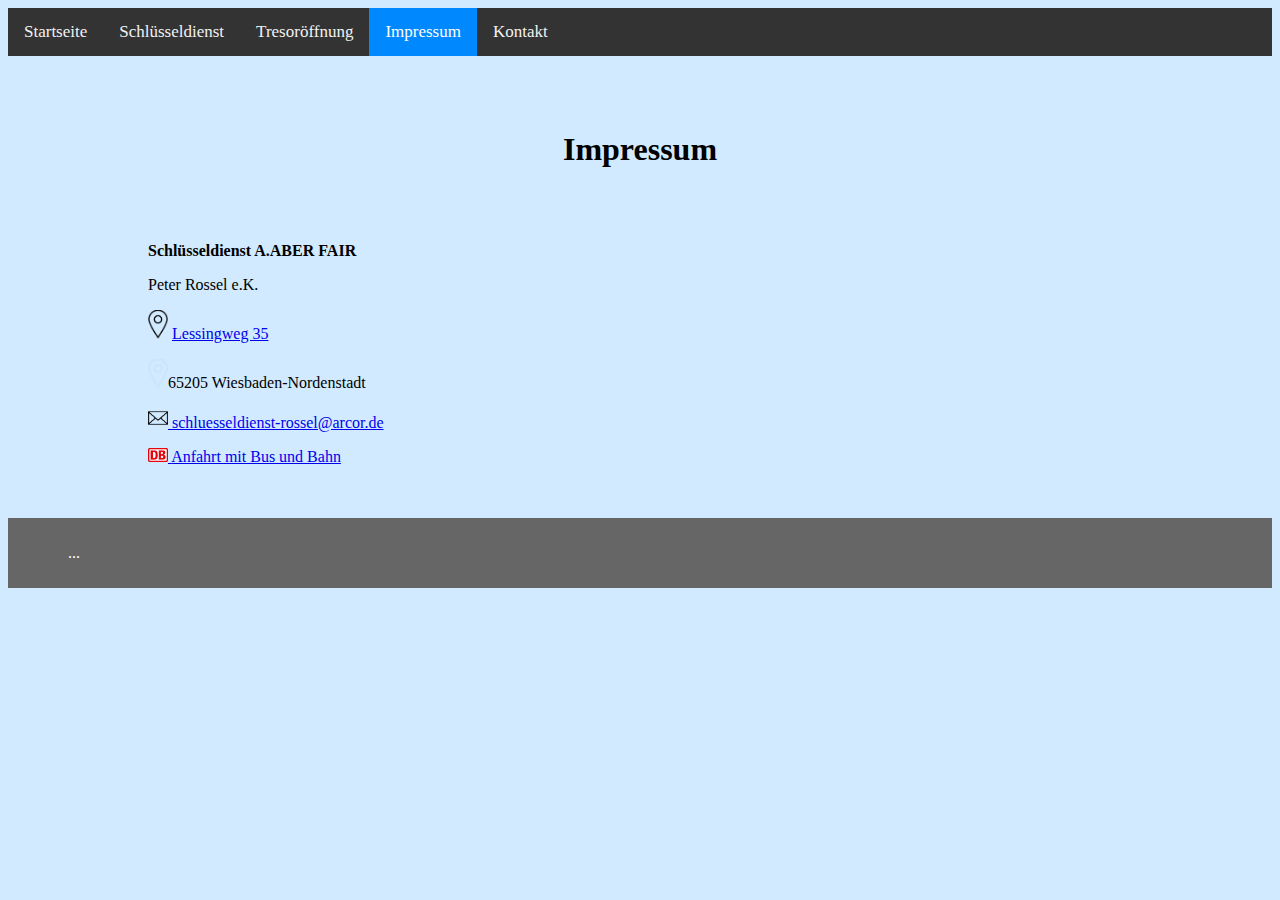
==== A.ABER FAIR Schlüsseldienst Rossel/impressum.html @ f45875f8 "Endlich alles Hochgeladen" ====
<!DOCTYPE html>

<html>
	<head>
		<title>Impressum</title>
		<meta charset="UTF-8">
		<meta name="keywords" content="Schlüsseldienst,Schlüsselnotdienst,Aufsperrdienst,Türöffnung,Haustüröffnung,Notöffnung,Tür zugefallen,Wohnungstür öffnen,Safe Öffnung,Tresor Öffnung,Zylinder Wechsel,Festpreisgarantie,pauschaler Öffnungsdienst">
		<meta name="viewport" content="width=device-width, initial-scale=1">
		 <link href="css/design.css" rel="stylesheet" type="text/css" />
	</head>
	<body>
		<div class="topnav">
		  <a  href="index.html">Startseite</a>
		  <a href="schlüsseldienst.html">Schlüsseldienst</a>
		  <a href="tresoröffnung.html">Tresoröffnung</a>
		  <a class="active" href="impressum.html">Impressum</a>
		  <a href="kontakt.html">Kontakt</a>
		</div>
		<br/>
		<br/>
		<br/>
		<center><h1>Impressum</h1></center>
		<br/>
		<br/>
		
	<div id="kontakt">
		<ul>

				
					<strong>Schlüsseldienst A.ABER FAIR </strong>
					<p>Peter Rossel e.K.</p>
					<p><img src="img/ort.png" width="20px"> <a href="https://www.google.de/maps/place/Lessingweg+35,+65205+Wiesbaden/@50.0625997,8.3353289,17z/data=!3m1!4b1!4m5!3m4!1s0x47bda2b33c410133:0x9f31dd3c128df52f!8m2!3d50.0625997!4d8.3375176"> Lessingweg 35 </a></p>
					<p> <img src="img/leer.png" width="20px">65205 Wiesbaden-Nordenstadt</p>
				
			

			
				<p><img src="img/mail.png" width="20px"><a href="mailto:schluesseldienst-rossel@arcor.de?subject=Nachricht%20von%20der%20Website" target="_self"  property="email" content="schluesseldienst-rossel@arcor.de">
				<span>schluesseldienst-rossel@arcor.de</span>
				</a></p>
				
				

			
				<p><img src="img/bahn.png" width="20px"><a target="_blank" rel="nofollow noopener" href="https://reiseauskunft.bahn.de/bin/query.exe/dn?Z=65205+Wiesbaden%2CLessingweg+35">	
				<span>Anfahrt mit Bus und Bahn</span>
				</a></p>
			

		</ul>

		
		
	</div>
	<br>
	<br>
	<footer> <ul>...</ul> </footer>					
	</body>
		
</html>
---- A.ABER FAIR Schlüsseldienst Rossel/css/design.css ----
body {
  margin: 50; S
  font-family: Arial, Helvetica, sans-serif;
  background-color: #d1eaff;
}

.topnav {
  
  overflow: hidden;
  background-color: #333;
}

.topnav a {
  float: left;
  color: #f2f2f2;
  text-align: center;
  padding: 14px 16px;
  text-decoration: none;
  font-size: 17px;
}

.topnav a:hover {
  background-color: #ddd;
  color: black;
}

.topnav a.active {
  background-color: #0088FF;
  color: white;
}

#kontakt{
  margin-left: 100px;
  list-style: none;
}

 footer {
        padding: 10px 20px;
        background: #666;
        color: white;
      }
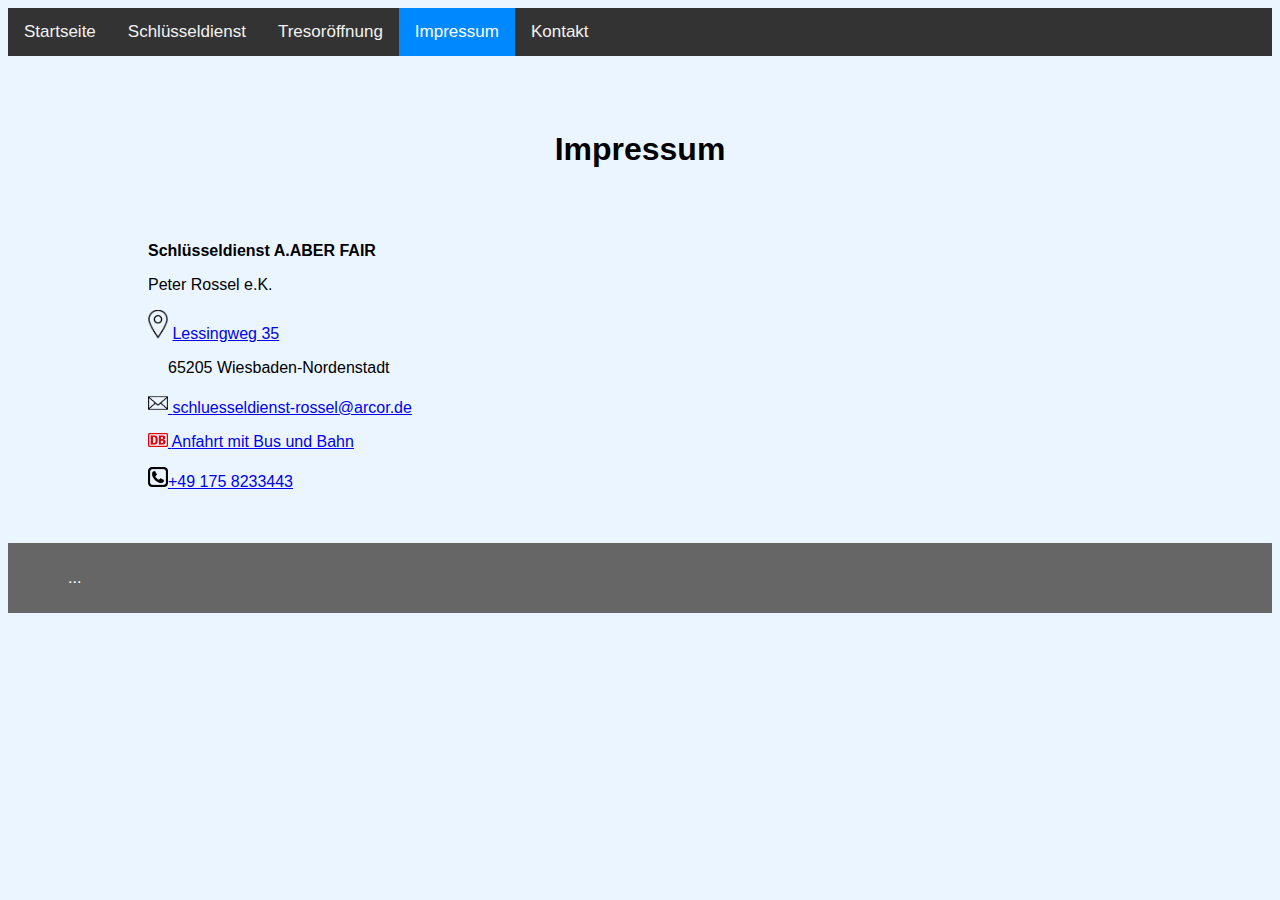
==== commit c34d570e: "new stylesheet" ====
--- a/A.ABER FAIR Schlüsseldienst Rossel/impressum.html
+++ b/A.ABER FAIR Schlüsseldienst Rossel/impressum.html
@@ -18,8 +18,7 @@
 		</div>
 		<br/>
 		<br/>
-		<br/>
-		<center><h1>Impressum</h1></center>
+		<br/><h1>Impressum</h1>
 		<br/>
 		<br/>
 		
@@ -45,6 +44,8 @@
 				<p><img src="img/bahn.png" width="20px"><a target="_blank" rel="nofollow noopener" href="https://reiseauskunft.bahn.de/bin/query.exe/dn?Z=65205+Wiesbaden%2CLessingweg+35">	
 				<span>Anfahrt mit Bus und Bahn</span>
 				</a></p>
+
+				<p><img src="img/telefon.png" width="20px"><a href="tel:+491758233443">+49 175 8233443</a></p>
 			
 
 		</ul>
--- a/A.ABER FAIR Schlüsseldienst Rossel/css/design.css
+++ b/A.ABER FAIR Schlüsseldienst Rossel/css/design.css
@@ -1,41 +1,85 @@
-body {
-  margin: 50; S
-  font-family: Arial, Helvetica, sans-serif;
-  background-color: #d1eaff;
+*{font-family:arial,
+ "lucida console", sans-serif;
 }
 
+h1{text-align: center;}
+
+
+body {
+        margin: 50; S
+        font-family: Arial, Helvetica, sans-serif;
+        background-color: #ebf5ff;
+      }
+
 .topnav {
-  
-  overflow: hidden;
-  background-color: #333;
-}
+
+        overflow: hidden;
+        background-color: #333;
+        }
 
 .topnav a {
-  float: left;
-  color: #f2f2f2;
-  text-align: center;
-  padding: 14px 16px;
-  text-decoration: none;
-  font-size: 17px;
-}
+        float: left;
+        color: #f2f2f2;
+        text-align: center;
+        padding: 14px 16px;
+        text-decoration: none;
+        font-size: 17px;
+          }
 
 .topnav a:hover {
-  background-color: #ddd;
-  color: black;
-}
+        background-color: #ddd;
+        color: black;
+        }
 
 .topnav a.active {
-  background-color: #0088FF;
-  color: white;
-}
+        background-color: #0088FF;
+        color: white;
+        }
 
 #kontakt{
-  margin-left: 100px;
-  list-style: none;
-}
+        margin-left: 100px;
+        list-style: none;
+
+        }
+
+.links{
+        margin-right: 67%;
+        width: 33%;
+		background-color: #000;
+    position: absolute;
+    padding-bottom:  2%;
+    display: inline;
+
+        }
+
+.rechts{
+        margin-left: 67%;
+		    background-color: #AEF;
+        position: absolute;
+		    padding-bottom:  2%;
+            display: inline;
+
+
+        }
+
+.mitte{
+        margin-left: 34%;
+        margin-right: 34%;
+        position: absolute;
+        padding-bottom:  2%;
+		    background-color: #BAC;
+            display: inline;
+
+      }
 
  footer {
         padding: 10px 20px;
         background: #666;
         color: white;
-      }
+
+        }
+ ul.footer{
+        list-style: none;
+        display: inline;
+         }
+
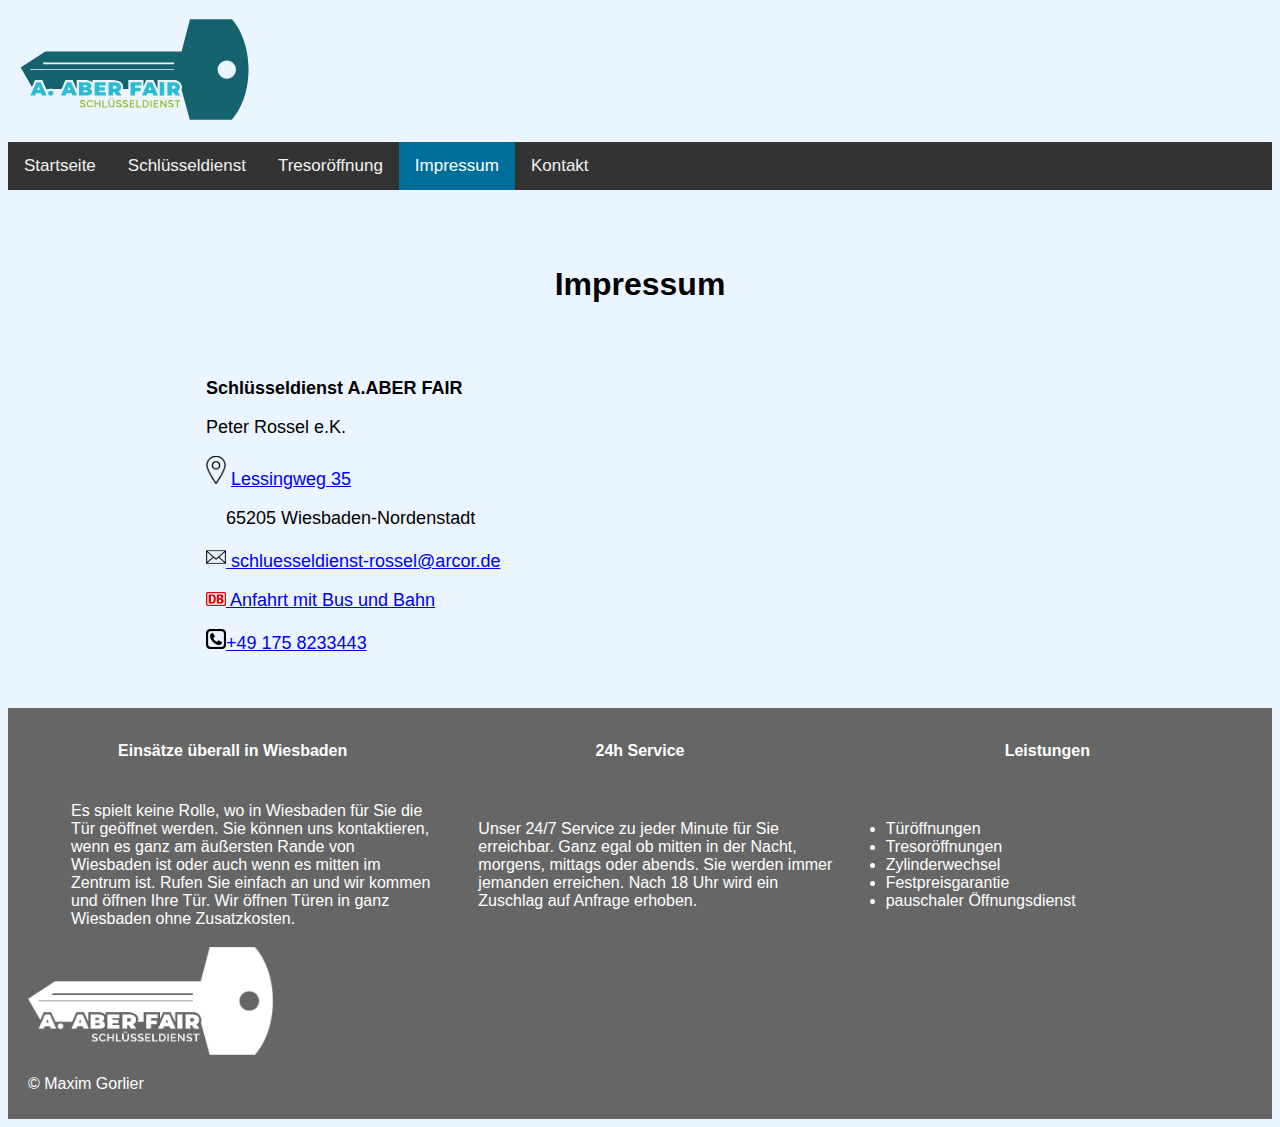
==== commit 475d0e0c: "Abgabe auch in E-Mail" ====
--- a/A.ABER FAIR Schlüsseldienst Rossel/impressum.html
+++ b/A.ABER FAIR Schlüsseldienst Rossel/impressum.html
@@ -5,10 +5,12 @@
 		<title>Impressum</title>
 		<meta charset="UTF-8">
 		<meta name="keywords" content="Schlüsseldienst,Schlüsselnotdienst,Aufsperrdienst,Türöffnung,Haustüröffnung,Notöffnung,Tür zugefallen,Wohnungstür öffnen,Safe Öffnung,Tresor Öffnung,Zylinder Wechsel,Festpreisgarantie,pauschaler Öffnungsdienst">
-		<meta name="viewport" content="width=device-width, initial-scale=1">
-		 <link href="css/design.css" rel="stylesheet" type="text/css" />
+		<meta name="viewport" content="width=device-width, initial-scale=1, user-scalable=yes">
+		 <link href="src/css/design.css" rel="stylesheet" type="text/css" />
+		 <link href="src/css/handydesign.css" rel="stylesheet" type="text/css" media="screen, handheld"/>
 	</head>
 	<body>
+	<a href="tel:+491758233443"><img src="src/img/schluesseldienst/Logo_Schluesseldienst.svg" width="20%"></a>
 		<div class="topnav">
 		  <a  href="index.html">Startseite</a>
 		  <a href="schlüsseldienst.html">Schlüsseldienst</a>
@@ -21,41 +23,69 @@
 		<br/><h1>Impressum</h1>
 		<br/>
 		<br/>
-		
-	<div id="kontakt">
+
+	<center><div id="kontakt">
 		<ul>
 
-				
+
 					<strong>Schlüsseldienst A.ABER FAIR </strong>
 					<p>Peter Rossel e.K.</p>
-					<p><img src="img/ort.png" width="20px"> <a href="https://www.google.de/maps/place/Lessingweg+35,+65205+Wiesbaden/@50.0625997,8.3353289,17z/data=!3m1!4b1!4m5!3m4!1s0x47bda2b33c410133:0x9f31dd3c128df52f!8m2!3d50.0625997!4d8.3375176"> Lessingweg 35 </a></p>
-					<p> <img src="img/leer.png" width="20px">65205 Wiesbaden-Nordenstadt</p>
-				
-			
+					<p><img src="src/img/ort.png" width="20px"> <a href="https://www.google.de/maps/place/Lessingweg+35,+65205+Wiesbaden/@50.0625997,8.3353289,17z/data=!3m1!4b1!4m5!3m4!1s0x47bda2b33c410133:0x9f31dd3c128df52f!8m2!3d50.0625997!4d8.3375176"> Lessingweg 35 </a></p>
+					<p> <img src="src/img/leer.png" width="20px">65205 Wiesbaden-Nordenstadt</p>
 
-			
-				<p><img src="img/mail.png" width="20px"><a href="mailto:schluesseldienst-rossel@arcor.de?subject=Nachricht%20von%20der%20Website" target="_self"  property="email" content="schluesseldienst-rossel@arcor.de">
+
+
+
+				<p><img src="src/img/mail.png" width="20px"><a href="mailto:schluesseldienst-rossel@arcor.de?subject=Nachricht%20von%20der%20Website" target="_self"  property="email" content="schluesseldienst-rossel@arcor.de">
 				<span>schluesseldienst-rossel@arcor.de</span>
 				</a></p>
-				
-				
 
-			
-				<p><img src="img/bahn.png" width="20px"><a target="_blank" rel="nofollow noopener" href="https://reiseauskunft.bahn.de/bin/query.exe/dn?Z=65205+Wiesbaden%2CLessingweg+35">	
+
+
+
+				<p><img src="src/img/bahn.png" width="20px"><a target="_blank" rel="nofollow noopener" href="https://reiseauskunft.bahn.de/bin/query.exe/dn?Z=65205+Wiesbaden%2CLessingweg+35">
 				<span>Anfahrt mit Bus und Bahn</span>
 				</a></p>
 
-				<p><img src="img/telefon.png" width="20px"><a href="tel:+491758233443">+49 175 8233443</a></p>
-			
+				<p><img src="src/img/telefon.png" width="20px"><a href="tel:+491758233443">+49 175 8233443</a></p>
+
 
 		</ul>
 
-		
-		
-	</div>
+
+
+	</div></center>
 	<br>
 	<br>
-	<footer> <ul>...</ul> </footer>					
+	<footer>
+	
+	<table id="footertabelle">
+			<tr>
+				<td style="text-align:center"><h4>Einsätze überall in Wiesbaden</h4></td>
+				<td style="text-align:center"><h4>24h Service</h4></td>
+				<td style="text-align:center"><h4>Leistungen</h4></td>
+			</tr>
+			<tr>
+				<td style="text-align: left;"><ul>Es spielt keine Rolle, wo in Wiesbaden für Sie die Tür geöffnet werden. Sie können uns kontaktieren, wenn es ganz am äußersten Rande von Wiesbaden ist oder auch wenn es mitten im Zentrum ist. Rufen Sie einfach an und wir kommen und öffnen Ihre Tür. Wir öffnen Türen in ganz Wiesbaden ohne Zusatzkosten.</ul></td>
+				<td style="text-align: left;"><ul>Unser 24/7 Service zu jeder Minute für Sie erreichbar. Ganz egal ob mitten in der Nacht, morgens, mittags oder abends. Sie werden immer jemanden erreichen. Nach 18 Uhr wird ein Zuschlag auf Anfrage erhoben.</ul></td>
+				<td style="text-align: left;">
+				<ul>
+					<li>Türöffnungen</li>
+					<li>Tresoröffnungen</li>
+					<li>Zylinderwechsel</li>
+					<li>Festpreisgarantie</li>
+					<li>pauschaler Öffnungsdienst</li>
+				</ul>
+				</td>
+			</tr>
+			
+		</table>
+		
+		<img src="src/img/schluesseldienst/Logo_Schluesseldienst_weiss.png" width="20%">
+		<p>© Maxim Gorlier</p>
+
+		
+	</footer>
 	</body>
-		
-</html>+
+</html>
--- a/A.ABER FAIR Schlüsseldienst Rossel/src/css/design.css
+++ b/A.ABER FAIR Schlüsseldienst Rossel/src/css/design.css
@@ -0,0 +1,247 @@
+*{font-family:arial,
+ "lucida console", sans-serif;
+}
+
+h1{text-align: center;}
+
+
+
+body {
+        margin: 50; 
+        font-family: Arial, Helvetica, sans-serif;
+        background-color: #ebf5ff;
+      }
+
+.topnav {
+
+        overflow: hidden;
+        background-color: #333;
+        }
+
+.topnav a {
+        float: left;
+        color: #f2f2f2;
+        text-align: center;
+        padding: 14px 16px;
+        text-decoration: none;
+        font-size: 17px;
+          }
+
+.topnav a:hover {
+        background-color: #ddd;
+        color: black;
+        }
+
+.topnav a.active {
+        background-color: #006e9b;
+        color: white;
+        }
+
+#kontakt{
+        width: 75%;
+        list-style: none;
+        text-align: left;
+        font-size: large;
+
+        }
+
+.links{
+        margin-right: 67%;
+        width: 33%;
+		background-color: #000;
+    position: absolute;
+    padding-bottom:  2%;
+    display: inline;
+
+        }
+
+.rechts{
+        margin-left: 67%;
+		    background-color: #AEF;
+        position: absolute;
+		    padding-bottom:  2%;
+            display: inline;
+
+
+        }
+
+.mitte{
+        margin-left: 34%;
+        margin-right: 34%;
+        position: absolute;
+        padding-bottom:  2%;
+		    background-color: #BAC;
+            display: inline;
+
+      }
+
+ footer {
+        padding: 10px 20px;
+        background: #666;
+        color: white;
+
+        }
+ ul.footer{
+        list-style: none;
+        display: inline;
+         }
+li.ö{ 
+	display: inline;
+	padding-left: 20%;
+}
+li.ö:first-child{padding-left:0%}
+
+input[type=text], select {
+  width: 100%;
+  padding: 12px 20px;
+  margin: 8px 0;
+  display: inline-block;
+  border: 1px solid #ccc;
+  border-radius: 4px;
+  box-sizing: border-box;
+}
+
+input[type=submit] {
+  width: 100%;
+  background-color: #333;;
+  color: white;
+  padding: 14px 20px;
+  margin: 8px 0;
+  border: none;
+  border-radius: 4px;
+  cursor: pointer;
+}
+
+input[type=submit]:hover {
+  background-color: #ddd;
+  color: black;
+}
+
+input[type=reset] {
+  width: 100%;
+  background-color: #333;;
+  color: white;
+  padding: 14px 20px;
+  margin: 8px 0;
+  border: none;
+  border-radius: 4px;
+  cursor: pointer;
+}
+
+input[type=reset]:hover {
+  background-color: #ddd;
+  color: black;
+}
+
+textarea, select {
+  width: 100%;
+  padding: 12px 20px;
+  margin: 8px 0;
+  display: inline-block;
+  border: 1px solid #ccc;
+  border-radius: 4px;
+  box-sizing: border-box;
+}
+
+#footertabelle{
+    width: 100%;
+}
+#footertabelle td{
+    width: 25%;
+}
+
+#Werbung1{
+    text-align: center;
+    font-size: x-large;
+}
+
+#Werbung2{
+    text-align: center;
+    font-size: x-large;
+   
+}
+
+#Werbung2 a:link{ color: #006e9b;
+text-decoration: none;}
+
+.trennstrich{
+    width: 75%;
+}
+
+.Inhalt{
+  width: 75%;
+  text-align: left;
+
+}
+.img1{float: left;
+padding-right: 20px;
+}
+.img2{
+  float: right;
+
+}
+
+.Zwischenschrift{font-size: large;
+  width: 75%;
+text-align: left;
+font-weight: bold;}
+
+ #footer-cookie,
+    #footer-cookie * {
+      box-sizing: border-box;
+    }
+
+    #footer-cookie {
+      display: none;
+      position: fixed;
+      bottom: 0px;
+      left: 0px;
+      width: 100%;
+      height: 60px;
+      padding-left: 30px;
+      padding-right: 30px;
+      line-height: 60px;
+      background: #303030;
+      color: #fff;
+    }
+
+    #footer-cookie a {
+      color: #fff;
+    }
+
+    #footer-cookie #description {
+      float: left;
+    }
+
+    #footer-cookie #accept {
+      float: right;
+    }
+
+    #footer-cookie #accept a {
+      border: 1px solid #fff;
+      padding: 5px 10px;
+      text-decoration: none;
+    }
+
+    @media (max-width: 1200px) {
+      #footer-cookie {
+        padding-top: 30px;
+        padding-bottom: 30px;
+        line-height: inherit;
+        height: auto;
+      }
+
+      #footer-cookie #description {
+        width: 100%;
+      }
+
+      #footer-cookie #accept {
+        width: 100%;
+        margin-top: 15px;
+      }
+
+      #footer-cookie #accept a {
+        width: 100%;
+        display: block;
+        text-align: center;
+      }
--- a/A.ABER FAIR Schlüsseldienst Rossel/src/css/handydesign.css
+++ b/A.ABER FAIR Schlüsseldienst Rossel/src/css/handydesign.css
@@ -0,0 +1,248 @@
+*{font-family:arial,
+ "lucida console", sans-serif;
+}
+
+h1{text-align: center;}
+
+
+
+body {
+        margin: 50; 
+        font-family: Arial, Helvetica, sans-serif;
+        background-color: #ebf5ff;
+      }
+
+.topnav {
+
+        overflow: hidden;
+        background-color: #333;
+        }
+
+.topnav a {
+        float: left;
+        color: #f2f2f2;
+        text-align: center;
+        padding: 14px 16px;
+        text-decoration: none;
+        font-size: 17px;
+          }
+
+.topnav a:hover {
+        background-color: #ddd;
+        color: black;
+        }
+
+.topnav a.active {
+        background-color: #006e9b;
+        color: white;
+        }
+
+#kontakt{
+        width: 75%;
+        list-style: none;
+        text-align: left;
+        font-size: large;
+
+        }
+
+.links{
+        margin-right: 67%;
+        width: 33%;
+		background-color: #000;
+    position: absolute;
+    padding-bottom:  2%;
+    display: inline;
+
+        }
+
+.rechts{
+        margin-left: 67%;
+		    background-color: #AEF;
+        position: absolute;
+		    padding-bottom:  2%;
+            display: inline;
+
+
+        }
+
+.mitte{
+        margin-left: 34%;
+        margin-right: 34%;
+        position: absolute;
+        padding-bottom:  2%;
+		    background-color: #BAC;
+            display: inline;
+
+      }
+
+ footer {
+        padding: 10px 20px;
+        background: #666;
+        color: white;
+
+        }
+ ul.footer{
+        list-style: none;
+        display: inline;
+         }
+li.ö{ 
+	display: inline;
+	padding-left: 20%;
+}
+li.ö:first-child{padding-left:0%}
+
+input[type=text], select {
+  width: 100%;
+  padding: 12px 20px;
+  margin: 8px 0;
+  display: inline-block;
+  border: 1px solid #ccc;
+  border-radius: 4px;
+  box-sizing: border-box;
+}
+
+input[type=submit] {
+  width: 100%;
+  background-color: #333;;
+  color: white;
+  padding: 14px 20px;
+  margin: 8px 0;
+  border: none;
+  border-radius: 4px;
+  cursor: pointer;
+}
+
+input[type=submit]:hover {
+  background-color: #ddd;
+  color: black;
+}
+
+input[type=reset] {
+  width: 100%;
+  background-color: #333;;
+  color: white;
+  padding: 14px 20px;
+  margin: 8px 0;
+  border: none;
+  border-radius: 4px;
+  cursor: pointer;
+}
+
+input[type=reset]:hover {
+  background-color: #ddd;
+  color: black;
+}
+
+textarea, select {
+  width: 100%;
+  padding: 12px 20px;
+  margin: 8px 0;
+  display: inline-block;
+  border: 1px solid #ccc;
+  border-radius: 4px;
+  box-sizing: border-box;
+}
+
+#footertabelle{
+    width: 100%;
+}
+#footertabelle td{
+    width: 25%;
+}
+
+#Werbung1{
+    text-align: center;
+    font-size: x-large;
+}
+
+#Werbung2{
+    text-align: center;
+    font-size: x-large;
+   
+}
+
+#Werbung2 a:link{ color: #006e9b;
+text-decoration: none;}
+
+.trennstrich{
+    width: 75%;
+}
+
+.Inhalt{
+  width: 75%;
+  text-align: left;
+
+}
+.img1{float: left;
+padding-right: 20px;
+}
+.img2{
+  float: right;
+
+}
+
+.Zwischenschrift{font-size: large;
+  width: 75%;
+text-align: left;
+font-weight: bold;}
+
+ #footer-cookie,
+    #footer-cookie * {
+      box-sizing: border-box;
+    }
+
+    #footer-cookie {
+      display: none;
+      position: fixed;
+      bottom: 0px;
+      left: 0px;
+      width: 100%;
+      height: 60px;
+      padding-left: 30px;
+      padding-right: 30px;
+      line-height: 60px;
+      background: #303030;
+      color: #fff;
+    }
+
+    #footer-cookie a {
+      color: #fff;
+    }
+
+    #footer-cookie #description {
+      float: left;
+    }
+
+    #footer-cookie #accept {
+      float: right;
+    }
+
+    #footer-cookie #accept a {
+      border: 1px solid #fff;
+      padding: 5px 10px;
+      text-decoration: none;
+    }
+
+    @media (max-width: 1200px) {
+      #footer-cookie {
+        padding-top: 30px;
+        padding-bottom: 30px;
+        line-height: inherit;
+        height: auto;
+      }
+
+      #footer-cookie #description {
+        width: 100%;
+      }
+
+      #footer-cookie #accept {
+        width: 100%;
+        margin-top: 15px;
+      }
+
+      #footer-cookie #accept a {
+        width: 100%;
+        display: block;
+        text-align: center;
+      }
+
